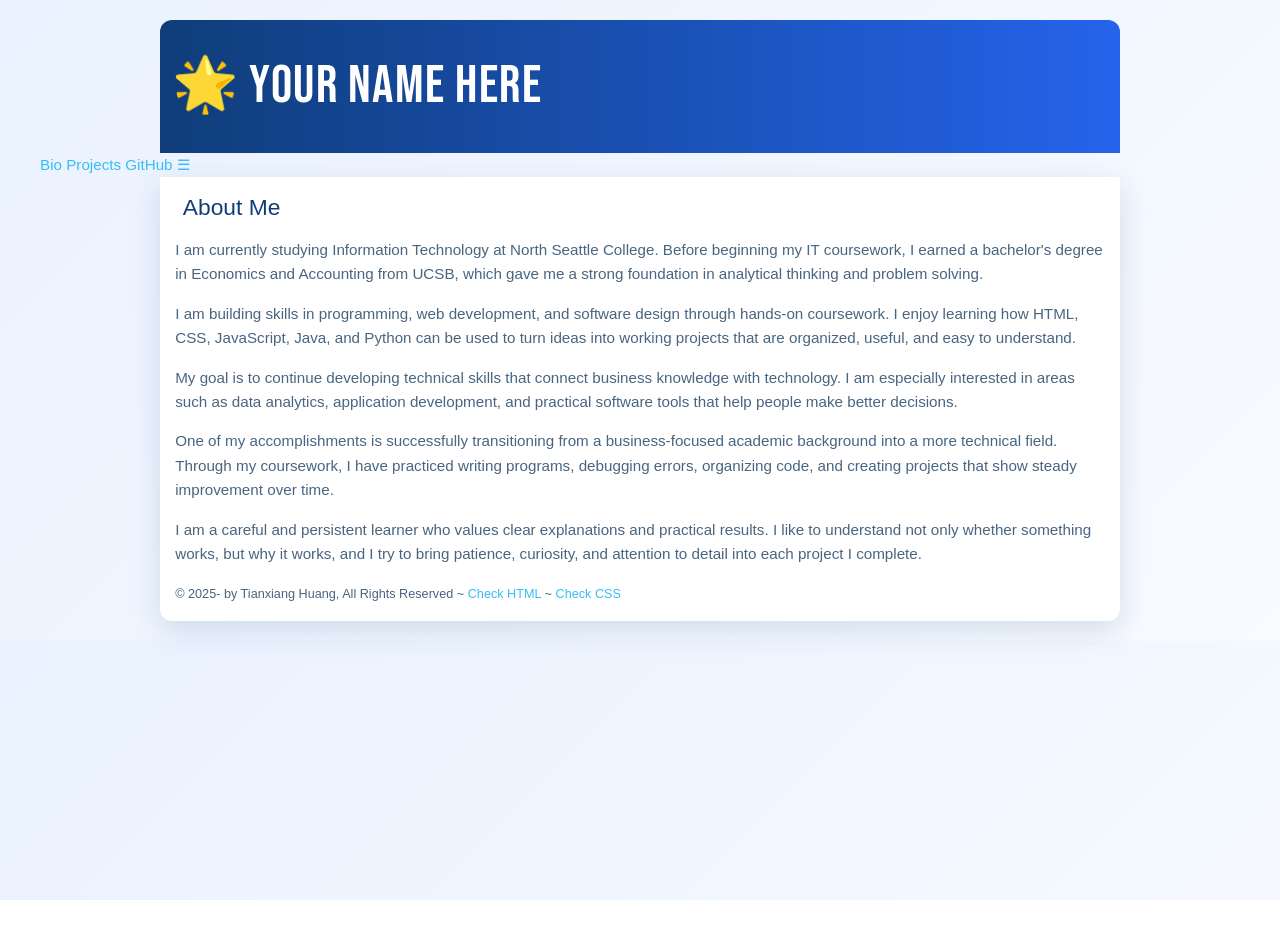
==== index.html @ 1df8d8d9 "Change colors, images, and text" ====
<!DOCTYPE html>
<html lang="en">
    <head>
        <meta charset="UTF-8">
        <title>Tianxiang Huang's Portal</title>
        <link rel="stylesheet" href="css/main.css">
        <link rel="stylesheet" href="css/nav.css">
        <link rel="stylesheet" href="css/animated-star.css">
        <link href="https://fonts.googleapis.com/css2?family=Bebas+Neue&display=swap" rel="stylesheet">
        <link rel="icon" href="data:image/svg+xml,<svg xmlns=%22http://www.w3.org/2000/svg%22 viewBox=%220 0 100 100%22><text y=%22.9em%22 font-size=%2290%22>🌟</text></svg>">
        <style>
        /* start google font style */
        h1 {
            font-family: 'Bebas Neue', sans-serif;
            font-size: 3.5rem; /* Needs to be larger because it's a condensed font */
            color: white;
            letter-spacing: 1.5px; /* Spaces out the all-caps look nicely */
        }
        /* end google font style */
        </style>
    </head>
    <body>
        <header>
            <h1>
                <span class="animated-star" aria-label="Achiever Star">🌟</span> YOUR NAME HERE
            </h1>
            <nav class="topnav" id="myTopnav">
                <a href="index.html" class="active">Bio</a>
                <a href="projects.html">Projects</a>
                <a href="https://github.com/thuang2000?tab=repositories" target="_blank">GitHub</a>
                <a href="javascript:void(0);" class="icon" onclick="myFunction()">&#9776;</a>
            </nav>
        </header>
        
        <main class="wrapper">
                <picture class="profile">
                    <source media="(min-width: 1200px)" srcset="images/desktop.jpg">
                    <source media="(min-width: 501px)" srcset="images/tablet.jpg">
                    <img src="images/phone.jpg" alt="That's me!">
                </picture>   
            <h2 class="subheader">About Me</h2>
                <p>I am currently studying Information Technology at North Seattle College. Before beginning my IT coursework, I earned a bachelor's degree in Economics and Accounting from UCSB, which gave me a strong foundation in analytical thinking and problem solving.</p>
                <p>I am building skills in programming, web development, and software design through hands-on coursework. I enjoy learning how HTML, CSS, JavaScript, Java, and Python can be used to turn ideas into working projects that are organized, useful, and easy to understand.</p>
                <p>My goal is to continue developing technical skills that connect business knowledge with technology. I am especially interested in areas such as data analytics, application development, and practical software tools that help people make better decisions.</p>
                <p>One of my accomplishments is successfully transitioning from a business-focused academic background into a more technical field. Through my coursework, I have practiced writing programs, debugging errors, organizing code, and creating projects that show steady improvement over time.</p>
                <p>I am a careful and persistent learner who values clear explanations and practical results. I like to understand not only whether something works, but why it works, and I try to bring patience, curiosity, and attention to detail into each project I complete.</p>
        
                <p><small>&copy; 2025-<span id="this-year"></span> by 
                    Tianxiang Huang, All Rights Reserved ~ 
                    <a id="html-checker" href="#" target="_blank">Check HTML</a> ~ 
                    <a id="css-checker" href="#" target="_blank">Check CSS</a></small>
                </p>
            </footer>
        </main>
        <script src="js/main.js" defer></script>
    </body>
</html>
---- css/main.css ----
:root {
    --primary: #0F3D7A;        
    --secondary: #2563EB;      
    --accent: #38BDF8;         
    --background: #EAF2FF;     
    --surface: #FFFFFF;        
    --surface-soft: #F6FAFF;   
    --text-primary: #102A43;   
    --text-secondary: #486581; 
    --border: #C9DDF5;
}

/* Global rules */

html {
    background: linear-gradient(135deg, #EAF2FF, #F8FBFF);
    font-size: 0.95em;
}

body {

    font-family: "Segoe UI", Tahoma, Geneva, Verdana, sans-serif;

    line-height: 1.6;

    background: transparent;

    /* Updated text hierarchy */
    color: var(--text-primary);

    margin: 0 auto;
    padding: 20px;
    max-width: 1200px;
}

::selection {
    color: #000;
    background: #ff0;
}

h1 {
    font-weight: normal;
    margin: auto;
    background: linear-gradient(90deg, var(--primary), var(--secondary));
    color: white;
    line-height: 2.5em;
    border-radius: 12px 12px 0 0;
}

main.wrapper {
    background-color: var(--surface);
    border-radius: 0 0 12px 12px;
    overflow: auto;
    box-shadow: 0 10px 30px rgba(15, 61, 122, 0.15);
}

p {
    margin: 1em;

    
    color: var(--text-secondary);
}

h2,
h3 {

    font-weight: normal;

    margin-left: 1em;

    line-height: 1em;

   
    color: var(--primary);
}

a {


    color: var(--accent);

    text-decoration: none;
}

a:hover {

    color: var(--primary);
    background-color: #DCEBFF;

    text-decoration: none;
}

footer {
    clear: both;
    text-align: center;
    padding: 1em;
}

/* end global rules */


/* Responsive rules */

/* DESKTOP */
@media all and (min-width:1200px) {

    main.wrapper {
        width: 80%;
        margin: auto;
    }

    h1 {
        width: 79%;
        padding-left: 1%;
    }

    picture.profile img {
        width: 50%;
        float: left;
        margin-right: 2em;
    }
}

/* TABLET */
@media all and (min-width:501px) and (max-width:1199px) {
    main.wrapper {
        width: 90%;
        margin: auto;
    }
    
    h1 {
        width: 89%;
        padding-left: 1%;
    }
    
    picture.profile img {
        width: 50%;
        float: right;
        margin-left: 1em;
    }

}

/* PHONE */
@media all and (max-width:500px) {
    main.wrapper {
        width: 100%;
    }
    
    h1 {
        width: 99%;
        padding-left: 1%;
    }
    
    picture.profile img {
        width: 100%;
    }
    
}

/* start project container rules */
  
.projects-container {
    max-width: 900px;  /* Keeps things readable on desktop */
    margin: 0 auto;
    padding: 20px;
  }
  
  /* The Main Project Card Wrapper */
  .project-card {
    display: flex;
    flex-direction: row; /* Default layout: Image left, text right */
    align-items: center;
    gap: 30px;
    background: var(--surface-soft);
    border: 1px solid var(--border);
    border-radius: 12px; /* Smooth rounded corners */
    padding: 24px;
    margin-bottom: 30px;
    box-shadow: 0 4px 6px -1px rgba(0, 0, 0, 0.05);
    transition: transform 0.2s ease;
  }
  
  .project-card:hover {
    transform: translateY(-2px); /* Subtle interaction cue */
  }
  
  /* The Magic Mirror: Automatically alternate left/right layout */
  .project-card:nth-child(even) {
    flex-direction: row-reverse; /* Flips the order for every second card */
  }
  
  /* Image Control Group */
  .project-image {
    flex-shrink: 0; /* Prevents text from squeezing the image container */
  }
  
  .project-image img {
    width: 150px;
    height: 150px;
    object-fit: cover; /* Forces screenshots to crop nicely instead of squishing */
    border-radius: 8px;
    border: 1px solid var(--border);
  }
  
  /* Content & CTA Link Elements */
  .project-content {
    flex-grow: 1;
  }
  
  .project-content h2 {
    margin-top: 0;
    color: var(--primary);
  }

  .project-content p {

    /* ===== UX/UI REDESIGN CHANGE ===== */
    color: var(--text-secondary);
}
  
  .project-links {
    margin-top: 20px;
    display: flex;
    gap: 12px;
  }
  
  /* Flexible, clean Button styles */
  .btn {
    display: inline-block;
    text-decoration: none;
    padding: 8px 16px;
    border-radius: 6px;
    font-size: 0.9rem;
    font-weight: 500;
    transition: background-color 0.2s;
  }
  
  .demo-btn {
    background: linear-gradient(90deg, var(--primary), var(--secondary));
    color: white;
}

.demo-btn:hover {
    background: var(--primary);
    color: white;
}


/* Secondary Action */

.repo-btn {
    background-color: var(--surface);
    color: var(--primary);
    border: 1px solid var(--border);
}

.repo-btn:hover {
    background-color: #DCEBFF;
    color: var(--primary);
}
  
  /* Responsive Overrides: If screen is small, stack everything vertically */
  @media (max-width: 650px) {
    .project-card, 
    .project-card:nth-child(even) {
      flex-direction: column;
      text-align: center;
    }
    
    .project-links {
      justify-content: center;
    }
  }

/* end project container rules */
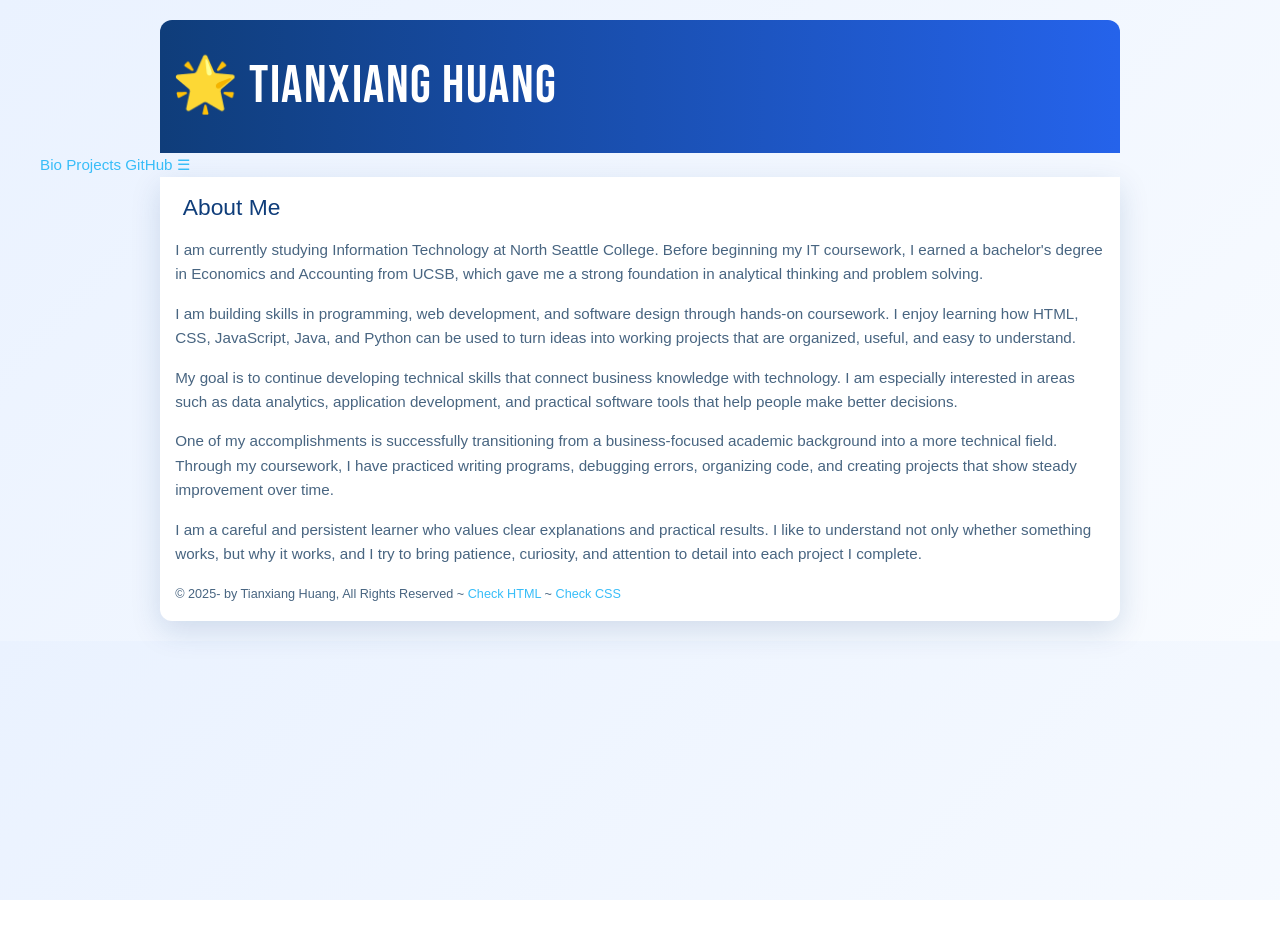
==== commit cce69317: "added name" ====
--- a/index.html
+++ b/index.html
@@ -22,7 +22,7 @@
     <body>
         <header>
             <h1>
-                <span class="animated-star" aria-label="Achiever Star">🌟</span> YOUR NAME HERE
+                <span class="animated-star" aria-label="Achiever Star">🌟</span> Tianxiang Huang
             </h1>
             <nav class="topnav" id="myTopnav">
                 <a href="index.html" class="active">Bio</a>
